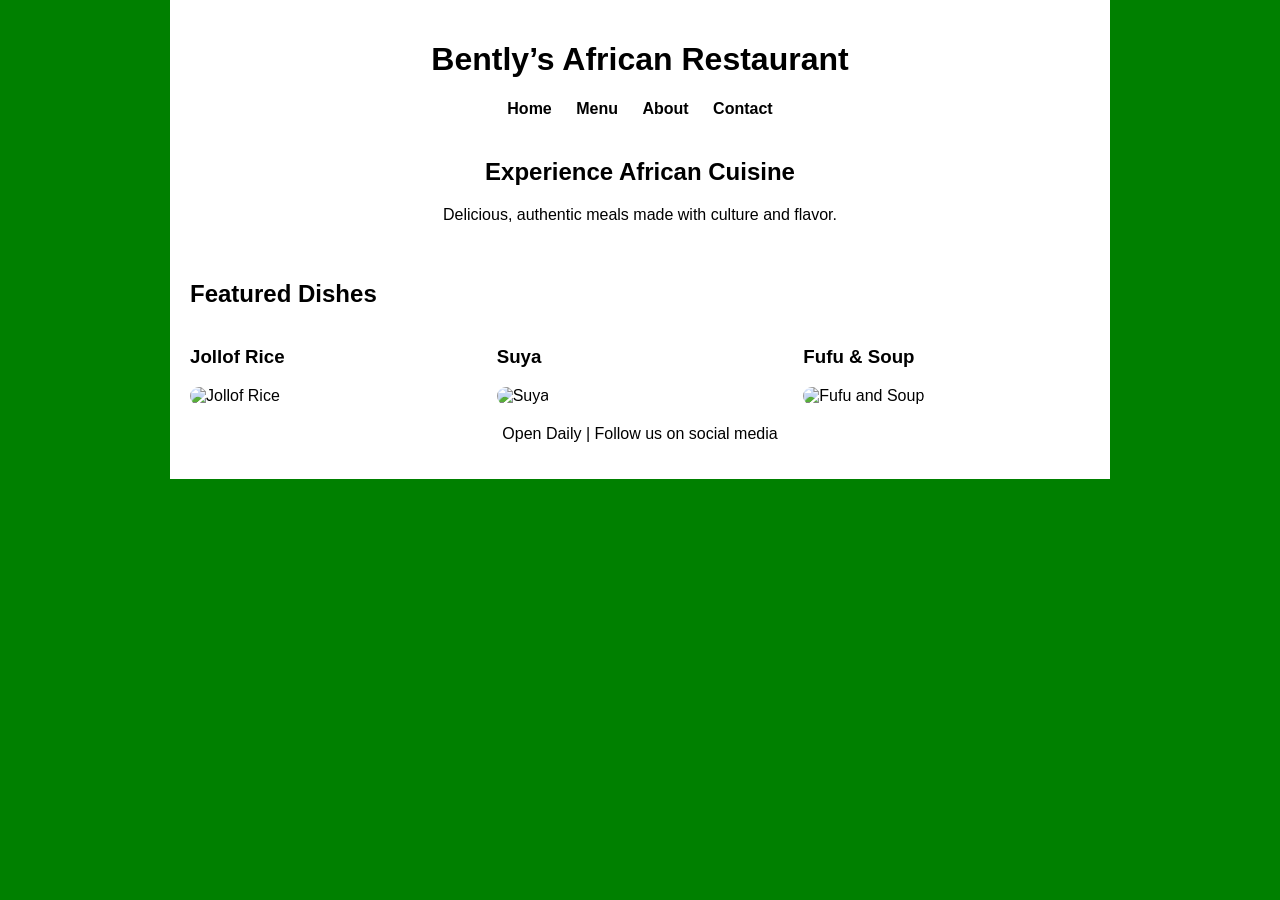
==== index.html @ b897e250 "Add files via upload" ====
<!DOCTYPE html>
<html>
<head>
    <title>Bently’s African Restaurant</title>
    <link rel="stylesheet" href="style.css">
    <meta name="viewport" content="width=device-width, initial-scale=1.0">
</head>

<body>

<div class="container">

<header>
    <h1>Bently’s African Restaurant</h1>
    <nav>
        <a href="index.html">Home</a>
        <a href="menu.html">Menu</a>
        <a href="about.html">About</a>
        <a href="contact.html">Contact</a>
    </nav>
</header>

<section class="hero">
    <h2>Experience African Cuisine</h2>
    <p>Delicious, authentic meals made with culture and flavor.</p>
</section>

<h2>Featured Dishes</h2>

<div class="dishes">
    <div>
        <h3>Jollof Rice</h3>
        <img class="dish-img" src="https://zenaskitchen.com/wp-content/uploads/2022/12/my-mums-jollof-rice-2-1024x1024.jpeg" alt="Jollof Rice">
    </div>

    <div>
        <h3>Suya</h3>
        <img class="dish-img" src="https://t3.ftcdn.net/jpg/16/50/56/24/360_F_1650562470_0SSsnp4LfDbYk5gbIGM6TvKnLvrwOhlw.jpg" alt="Suya">
    </div>

    <div>
        <h3>Fufu & Soup</h3>
        <img class="dish-img" src="https://media.istockphoto.com/id/1327486591/photo/okra-soup-with-fufu-or-pounded-yam.jpg" alt="Fufu and Soup">
    </div>
</div>

<footer>
    <p>Open Daily | Follow us on social media</p>
</footer>

</div>

</body>
</html>
---- style.css ----
body {
    margin: 0;
    font-family: Arial;
    background-color: green;
}

.container {
    background-color: white;
    max-width: 900px;
    margin: auto;
    padding: 20px;
}

header {
    text-align: center;
}

nav a {
    margin: 10px;
    text-decoration: none;
    color: black;
    font-weight: bold;
}

.hero {
    text-align: center;
    padding: 20px;
}

.dishes {
    display: flex;
    gap: 20px;
    flex-wrap: wrap;
}

.dishes div {
    flex: 1;
    min-width: 250px;
}

.dishes img {
    width: 100%;
    height: 200px;
    object-fit: cover;
    border-radius: 10px;
}

footer {
    text-align: center;
    margin-top: 20px;
}
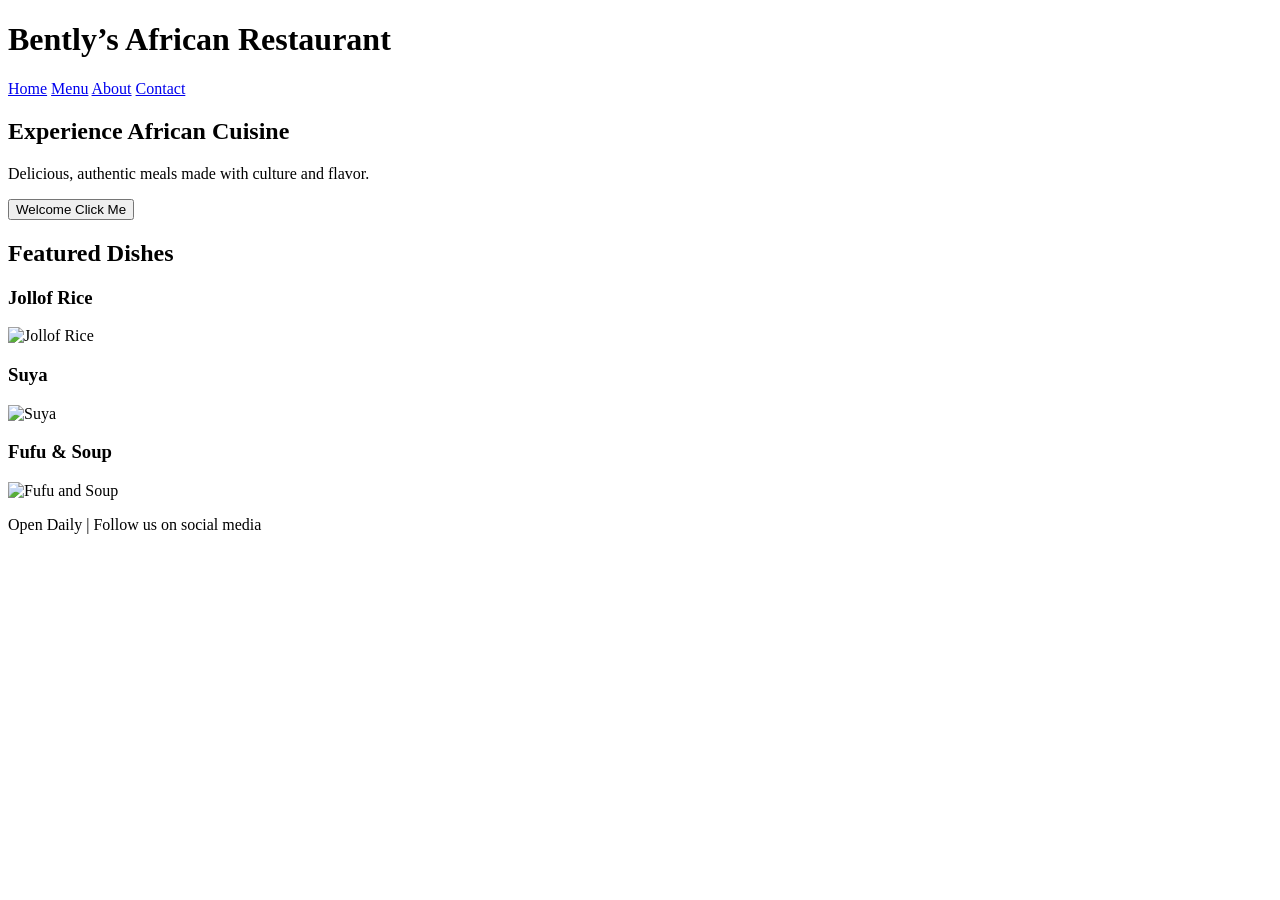
==== commit e28fa124: "Add files via upload" ====
--- a/index.html
+++ b/index.html
@@ -24,6 +24,9 @@
     <h2>Experience African Cuisine</h2>
     <p>Delicious, authentic meals made with culture and flavor.</p>
 </section>
+
+<button onclick="welcomeMessage()">Welcome Click Me</button>
+<p id="welcome"></p>
 
 <h2>Featured Dishes</h2>
 
